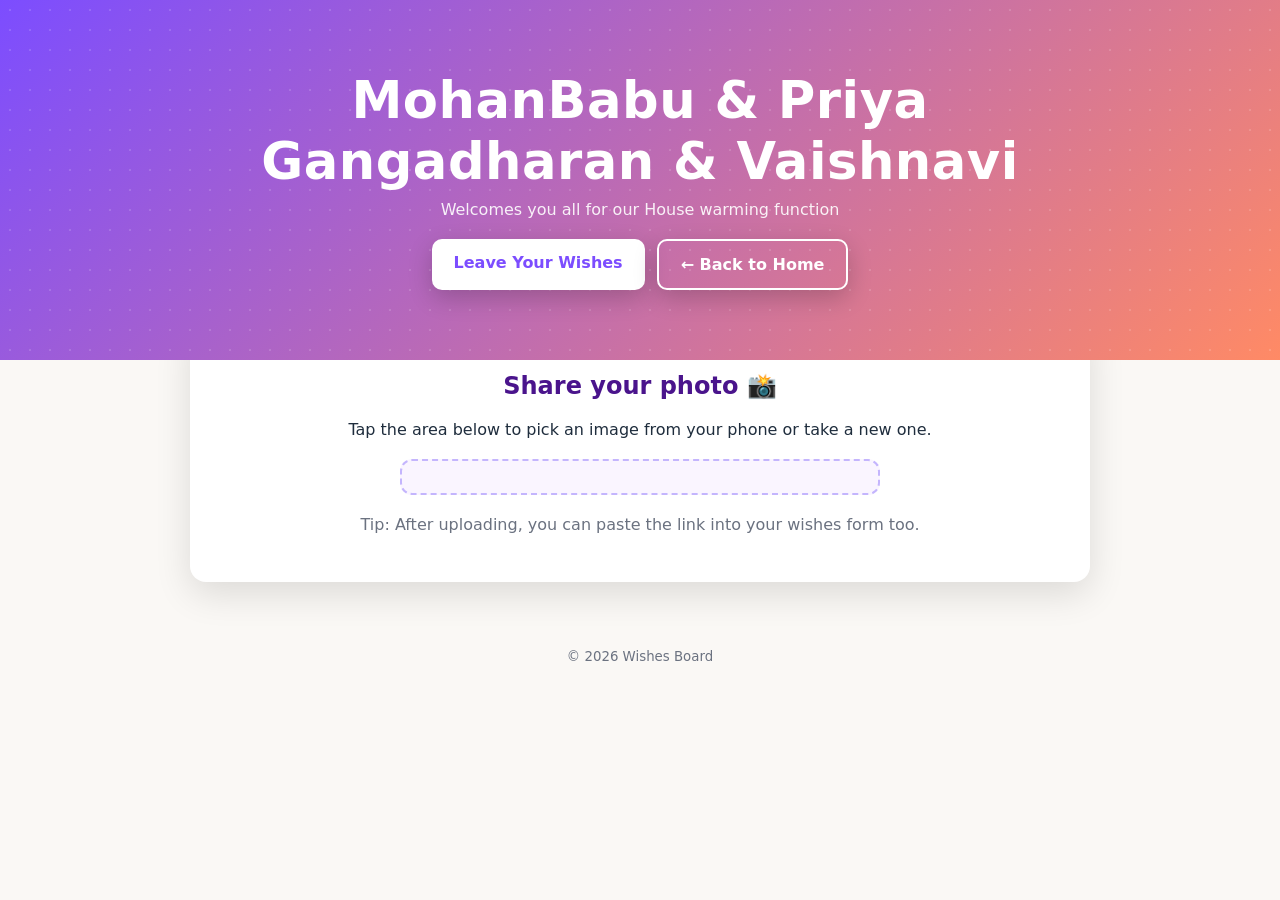
==== upload.html @ a74620fd "Update upload.html" ====
<!doctype html>
<html lang="en">
<head>
  <meta charset="utf-8">
  <meta name="viewport" content="width=device-width, initial-scale=1">
  <title>Upload a Selfie</title>
  <link rel="stylesheet" href="style.css">
  <meta name="description" content="Upload your selfie or group photo anonymously for the housewarming wishes board.">
</head>
<body>
  <header class="hero small">
    <div class="overlay"></div>
    <div class="hero-content">
      <h1 id="eventName">MohanBabu & Priya<br>Gangadharan & Vaishnavi</h1>
      <p class="sub">Welcomes you all for our House warming function</p>
      <div class="cta-row" style="margin-top: 20px;">
        <a id="wishButton" class="cta" href="https://forms.office.com/r/7apcbEGixC" target="_blank" rel="noopener">Leave Your Wishes</a>
        <a class="cta outline" href="index.html">← Back to Home</a>
      </div>
    </div>
  </header>

  <main class="content">
    <section class="upload-section">
      <h2>Share your photo 📸</h2>
      <p>Tap the area below to pick an image from your phone or take a new one.</p>

      <div class="uploader">
        <!-- Uploadcare global key comes from config.js -->
        <input type="hidden"
               role="uploadcare-uploader"
               data-images-only="true"
               data-multiple="false"
               data-clearable="true"
               data-tabs="file camera"
               id="uploader" />
      </div>

      <div id="result" class="result" style="display:none;">
        <h3>Uploaded! ✅</h3>
        <img id="preview" alt="preview"/>
        <p><a id="fileLink" target="_blank" rel="noopener">Open image</a></p>
        <button id="copyBtn" class="cta">Copy image link</button>
        <span id="copyOk"></span>
      </div>

      <p class="note">Tip: After uploading, you can paste the link into your wishes form too.</p>
    </section>
  </main>

  <footer>
    <small>© <span id="year"></span> Wishes Board</small>
  </footer>

  <!-- 1) Load the latest config (cache-busted) -->
  <script src="config.js?v=4"></script>
  <!-- 2) Expose Uploadcare public key from config -->
  <script>
    (function () {
      const cfg = window.WISHES_CONFIG || {};
      window.UPLOADCARE_PUBLIC_KEY = cfg.uploadcarePublicKey || 'demopublickey';
      // Update wish button with form URL from config
      const wishBtn = document.getElementById('wishButton');
      if (cfg.wishFormUrl && wishBtn) {
        wishBtn.href = cfg.wishFormUrl;
      }
    })();
  </script>

  <!-- 3) Load Uploadcare widget script -->
  <script src="https://ucarecdn.com/libs/widget/3.x/uploadcare.full.min.js"></script>
  <!-- 4) Initialize widget & UI -->
  <script>
    (function(){
      const year = document.getElementById('year');
      year.textContent = new Date().getFullYear();

      const widget = uploadcare.Widget('#uploader');
      const resultBox = document.getElementById('result');
      const fileLink = document.getElementById('fileLink');
      const preview = document.getElementById('preview');
      const copyBtn = document.getElementById('copyBtn');
      const copyOk = document.getElementById('copyOk');

      widget.onUploadComplete(function(info){
        const url = info.cdnUrl;
        fileLink.href = url;
        fileLink.textContent = url;
        preview.src = url + '-/preview/300x300/';
        resultBox.style.display = 'block';
      });

      copyBtn.addEventListener('click', async function(){
        try {
          await navigator.clipboard.writeText(fileLink.href);
          copyOk.textContent = 'Copied!';
          setTimeout(()=>copyOk.textContent='', 1500);
        } catch(e) {
          copyOk.textContent = 'Unable to copy';
          setTimeout(()=>copyOk.textContent='', 1500);
        }
      });
    })();
  </script>
</body>
</html>
---- style.css ----
/* Basic reset */
* { box-sizing: border-box; }
body { margin: 0; font-family: system-ui, -apple-system, Segoe UI, Roboto, Arial, sans-serif; color: #1f2d3d; background: #faf8f5; }

a { color: inherit; }

.hero { position: relative; background: linear-gradient(135deg, #7c4dff, #ff8a65); color: #fff; min-height: 64vh; display: grid; place-items: center; text-align: center; }
.hero.small { min-height: 40vh; }
.hero .overlay { position: absolute; inset: 0; background-image: radial-gradient(rgba(255,255,255,.15) 1px, transparent 1px); background-size: 20px 20px; }
.hero-content { position: relative; padding: 48px 20px; max-width: 900px; }
.hero h1 { font-size: clamp(2rem, 5vw, 3.2rem); margin: 0 0 8px; letter-spacing: 0.5px; line-height: 1.2; }
.hero .sub { margin: 0 0 16px; opacity: .9; }
.hero .tag { font-size: clamp(1rem, 1.5vw, 1.125rem); margin-bottom: 24px; }

.cta-row { display:flex; gap:12px; justify-content:center; flex-wrap:wrap; }
.cta { display: inline-block; background: #fff; color: #7c4dff; padding: 14px 22px; border-radius: 10px; text-decoration: none; font-weight: 700; box-shadow: 0 8px 24px rgba(0,0,0,.2); transition: transform .15s ease, box-shadow .15s ease; }
.cta:hover { transform: translateY(-2px); box-shadow: 0 12px 30px rgba(0,0,0,.25); }
.cta.outline { background: transparent; color:#fff; border:2px solid #fff; }

.qr { margin-top: 28px; }
.qr img { width: 180px; height: 180px; border-radius: 12px; background: #fff; padding: 10px; box-shadow: 0 8px 24px rgba(0,0,0,.25); }
.qr-caption { margin-top: 8px; opacity: .9; }

.content { max-width: 900px; padding: 32px 20px; margin: -40px auto 40px; background: #fff; border-radius: 16px; box-shadow: 0 12px 36px rgba(0,0,0,.12); }
.content h2, .content h3 { color: #4a148c; }

.share button { background: #7c4dff; color: #fff; border: none; padding: 10px 16px; border-radius: 8px; cursor: pointer; }
.share span { margin-left: 10px; color: #2e7d32; }

footer { text-align: center; padding: 24px; color: #6b7280; }

/* Emoji wall */
.emoji-wall { display:flex; flex-wrap:wrap; gap:12px; justify-content:center; }
.emoji-btn { background:#f3e8ff; border:none; border-radius:14px; padding:10px 14px; cursor:pointer; box-shadow: 0 4px 12px rgba(0,0,0,.1); display:flex; align-items:center; gap:8px; }
.emoji-btn .emo { font-size: 1.4rem; }
.emoji-btn .cnt { background:#fff; color:#6b21a8; border-radius:8px; padding:2px 8px; font-weight:700; }
.burst { position: fixed; font-size: 2rem; pointer-events: none; animation: pop .8s ease-out forwards; }
@keyframes pop { 0%{ transform: scale(0.5); opacity:0;} 50%{ transform: scale(1.2); opacity:1;} 100%{ transform: scale(1); opacity:0;} }

/* Upload page */
.upload-section { text-align:center; }
.uploader { margin: 20px auto; max-width: 480px; padding: 16px; border:2px dashed #c4b5fd; border-radius: 12px; background:#faf5ff; }
.result { text-align:center; }
.result img { display:block; margin:16px auto; border-radius: 12px; box-shadow: 0 6px 18px rgba(0,0,0,.12); }
.note { color:#6b7280; }
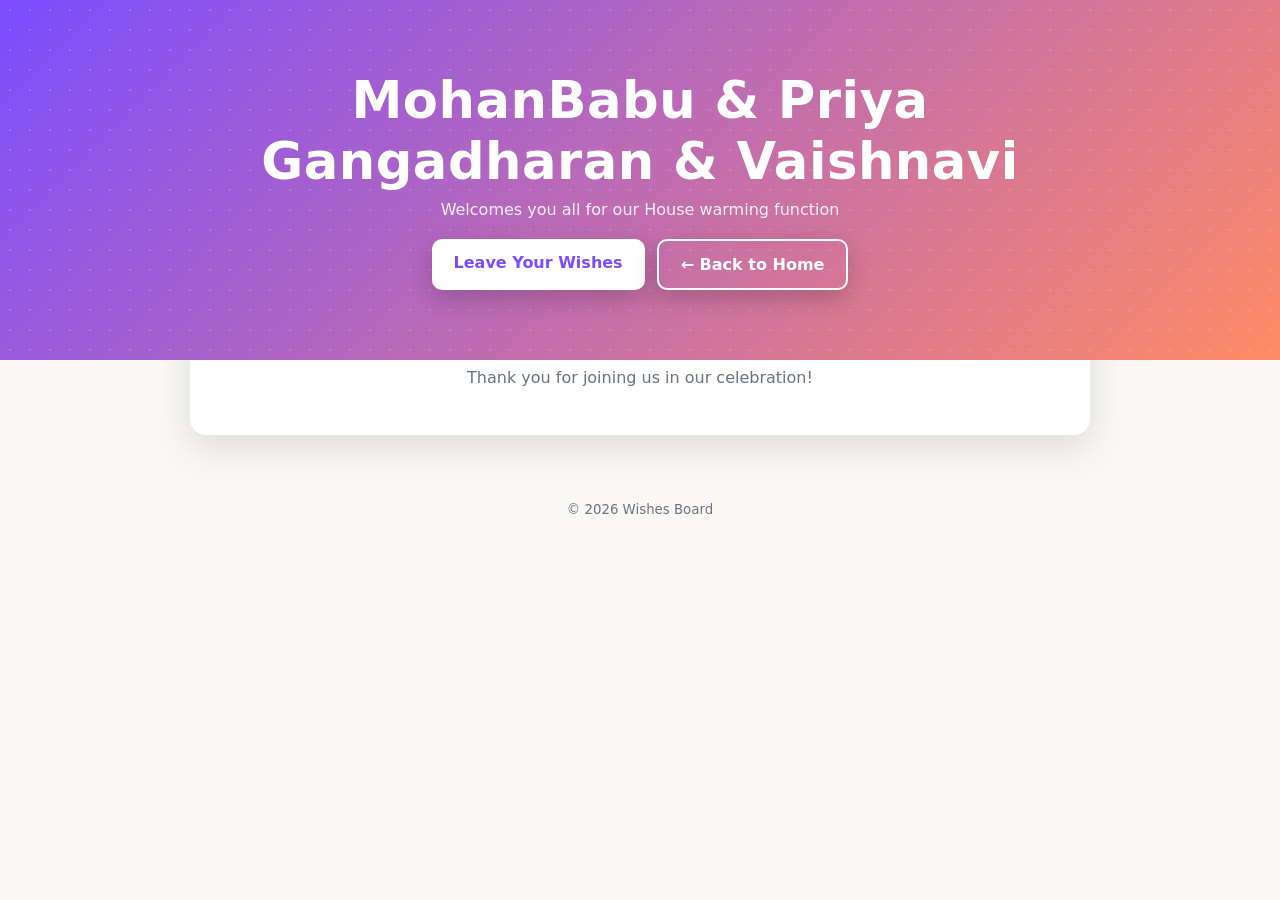
==== commit 9e7f1fd6: "Update upload.html" ====
--- a/upload.html
+++ b/upload.html
@@ -22,29 +22,7 @@
 
   <main class="content">
     <section class="upload-section">
-      <h2>Share your photo 📸</h2>
-      <p>Tap the area below to pick an image from your phone or take a new one.</p>
-
-      <div class="uploader">
-        <!-- Uploadcare global key comes from config.js -->
-        <input type="hidden"
-               role="uploadcare-uploader"
-               data-images-only="true"
-               data-multiple="false"
-               data-clearable="true"
-               data-tabs="file camera"
-               id="uploader" />
-      </div>
-
-      <div id="result" class="result" style="display:none;">
-        <h3>Uploaded! ✅</h3>
-        <img id="preview" alt="preview"/>
-        <p><a id="fileLink" target="_blank" rel="noopener">Open image</a></p>
-        <button id="copyBtn" class="cta">Copy image link</button>
-        <span id="copyOk"></span>
-      </div>
-
-      <p class="note">Tip: After uploading, you can paste the link into your wishes form too.</p>
+      <p class="note">Thank you for joining us in our celebration!</p>
     </section>
   </main>
 
@@ -54,52 +32,17 @@
 
   <!-- 1) Load the latest config (cache-busted) -->
   <script src="config.js?v=4"></script>
-  <!-- 2) Expose Uploadcare public key from config -->
+  <!-- 2) Update wish button with form URL from config -->
   <script>
     (function () {
       const cfg = window.WISHES_CONFIG || {};
-      window.UPLOADCARE_PUBLIC_KEY = cfg.uploadcarePublicKey || 'demopublickey';
       // Update wish button with form URL from config
       const wishBtn = document.getElementById('wishButton');
       if (cfg.wishFormUrl && wishBtn) {
         wishBtn.href = cfg.wishFormUrl;
       }
-    })();
-  </script>
-
-  <!-- 3) Load Uploadcare widget script -->
-  <script src="https://ucarecdn.com/libs/widget/3.x/uploadcare.full.min.js"></script>
-  <!-- 4) Initialize widget & UI -->
-  <script>
-    (function(){
       const year = document.getElementById('year');
       year.textContent = new Date().getFullYear();
-
-      const widget = uploadcare.Widget('#uploader');
-      const resultBox = document.getElementById('result');
-      const fileLink = document.getElementById('fileLink');
-      const preview = document.getElementById('preview');
-      const copyBtn = document.getElementById('copyBtn');
-      const copyOk = document.getElementById('copyOk');
-
-      widget.onUploadComplete(function(info){
-        const url = info.cdnUrl;
-        fileLink.href = url;
-        fileLink.textContent = url;
-        preview.src = url + '-/preview/300x300/';
-        resultBox.style.display = 'block';
-      });
-
-      copyBtn.addEventListener('click', async function(){
-        try {
-          await navigator.clipboard.writeText(fileLink.href);
-          copyOk.textContent = 'Copied!';
-          setTimeout(()=>copyOk.textContent='', 1500);
-        } catch(e) {
-          copyOk.textContent = 'Unable to copy';
-          setTimeout(()=>copyOk.textContent='', 1500);
-        }
-      });
     })();
   </script>
 </body>
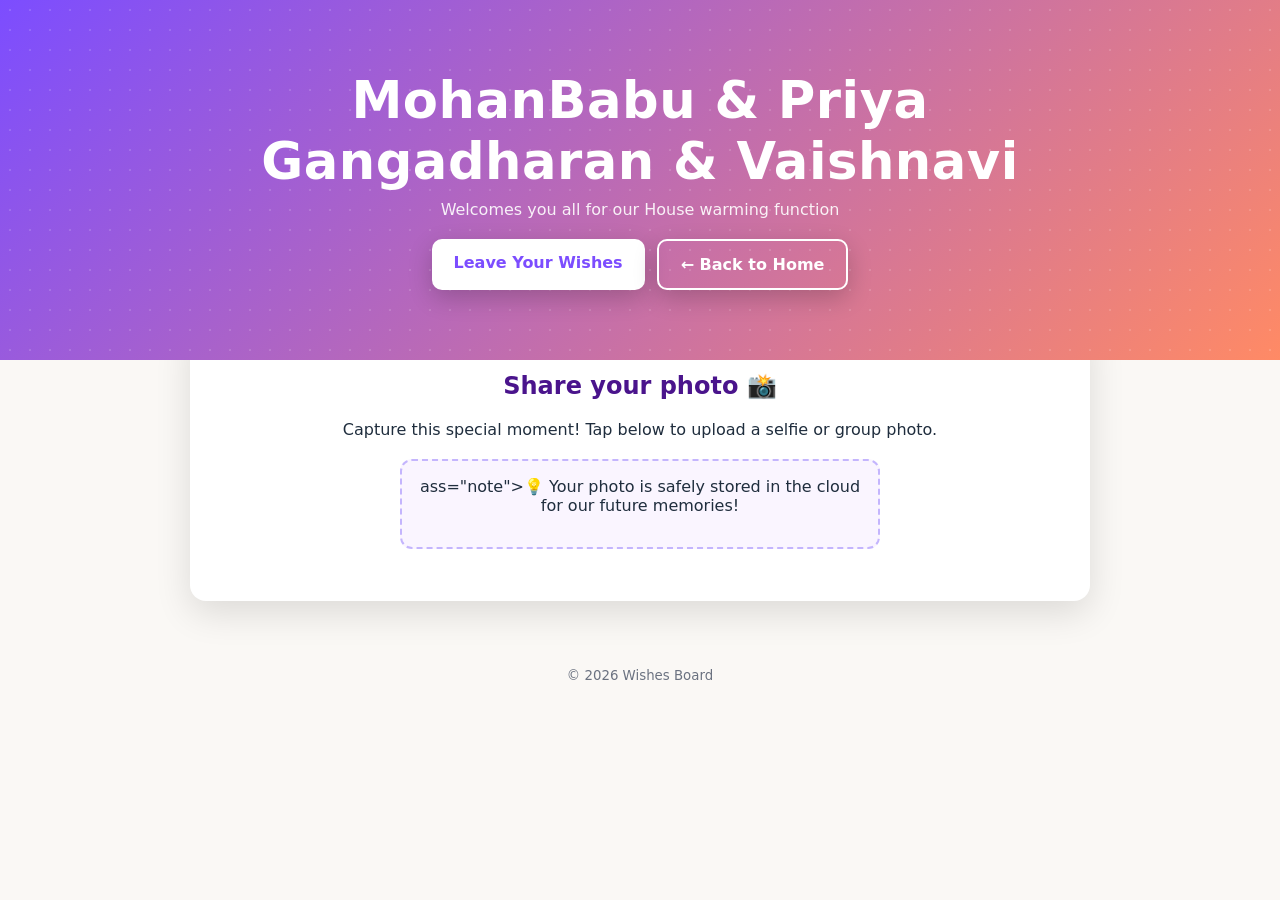
==== commit db678377: "Update upload.html" ====
--- a/upload.html
+++ b/upload.html
@@ -22,7 +22,64 @@
 
   <main class="content">
     <section class="upload-section">
-      <p class="note">Thank you for joining us in our celebration!</p>
+      <h2>Share your photo 📸</h2>
+      <p>Capture this special moment! Tap below to upload a selfie or group photo.</p>
+
+      <div class="uploader">
+        <!-- Uploadcare global key comes from config.js -->
+        <input type="hidden"
+               role="uploadcare-uploader"
+               data-images-only="true"
+  <!-- 1) Load the latest config (cache-busted) -->
+  <script src="config.js?v=4"></script>
+  <!-- 2) Expose Uploadcare public key from config -->
+  <script>
+    (function () {
+      const cfg = window.WISHES_CONFIG || {};
+      window.UPLOADCARE_PUBLIC_KEY = cfg.uploadcarePublicKey || 'demopublickey';
+      // Update wish button with form URL from config
+      const wishBtn = document.getElementById('wishButton');
+      if (cfg.wishFormUrl && wishBtn) {
+        wishBtn.href = cfg.wishFormUrl;
+      }
+    })();
+  </script>
+
+  <!-- 3) Load Uploadcare widget script -->
+  <script src="https://ucarecdn.com/libs/widget/3.x/uploadcare.full.min.js"></script>
+  <!-- 4) Initialize widget & UI -->
+  <script>
+    (function(){
+      const year = document.getElementById('year');
+      year.textContent = new Date().getFullYear();
+
+      const widget = uploadcare.Widget('#uploader');
+      const resultBox = document.getElementById('result');
+      const fileLink = document.getElementById('fileLink');
+      const preview = document.getElementById('preview');
+      const copyBtn = document.getElementById('copyBtn');
+      const copyOk = document.getElementById('copyOk');
+
+      widget.onUploadComplete(function(info){
+        const url = info.cdnUrl;
+        fileLink.href = url;
+        fileLink.textContent = url;
+        preview.src = url + '-/preview/300x300/';
+        resultBox.style.display = 'block';
+      });
+
+      copyBtn.addEventListener('click', async function(){
+        try {
+          await navigator.clipboard.writeText(fileLink.href);
+          copyOk.textContent = 'Copied!';
+          setTimeout(()=>copyOk.textContent='', 1500);
+        } catch(e) {
+          copyOk.textContent = 'Unable to copy';
+          setTimeout(()=>copyOk.textContent='', 1500);
+        }
+      });
+    })();
+  </script>ass="note">💡 Your photo is safely stored in the cloud for our future memories!</p>
     </section>
   </main>
 
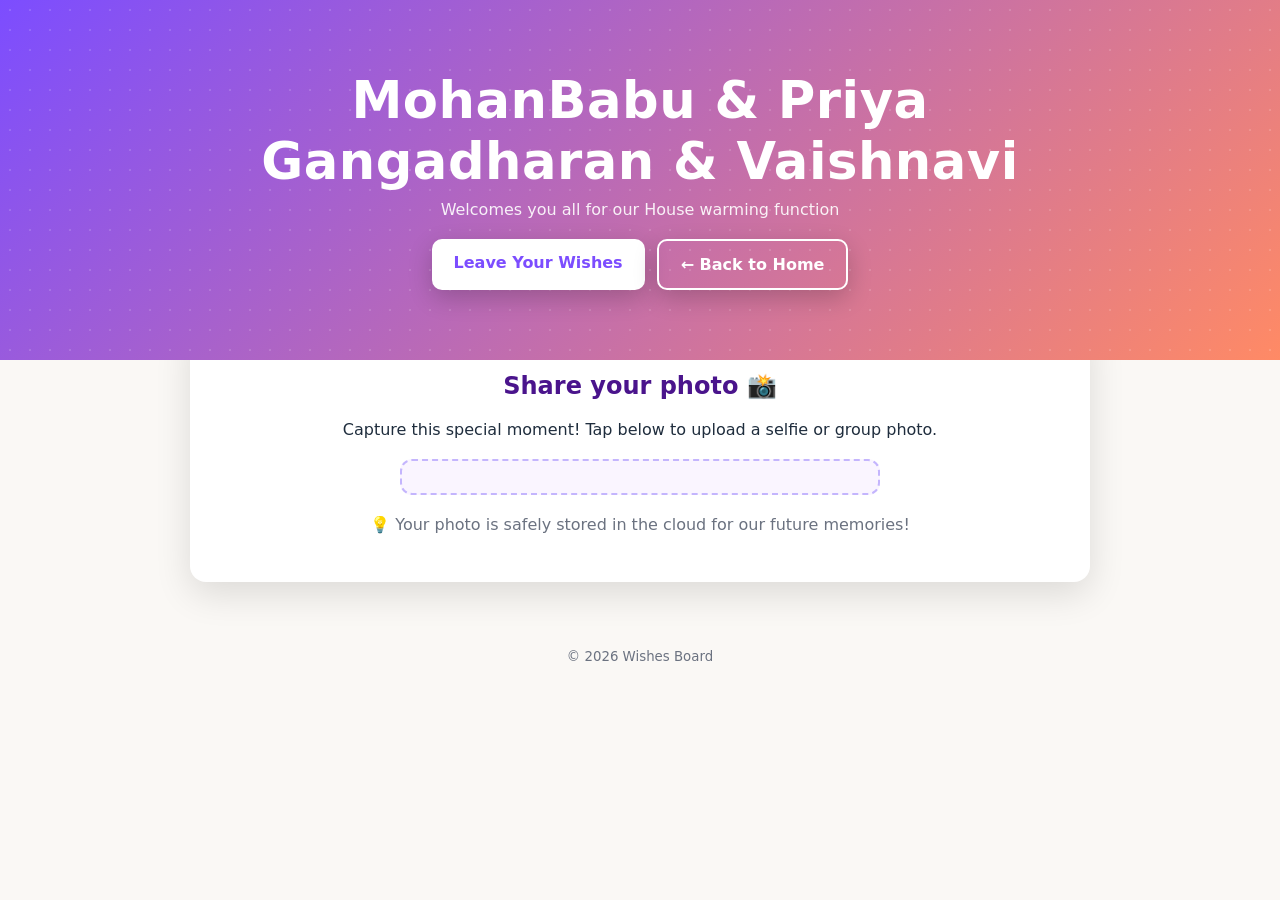
==== commit 4ec7783c: "Update upload.html" ====
--- a/upload.html
+++ b/upload.html
@@ -30,6 +30,28 @@
         <input type="hidden"
                role="uploadcare-uploader"
                data-images-only="true"
+               data-multiple="false"
+               data-clearable="true"
+               data-tabs="file camera"
+               id="uploader" />
+      </div>
+
+      <div id="result" class="result" style="display:none;">
+        <h3>Uploaded! ✅</h3>
+        <img id="preview" alt="preview"/>
+        <p><a id="fileLink" target="_blank" rel="noopener">Open image</a></p>
+        <button id="copyBtn" class="cta">Copy image link</button>
+        <span id="copyOk"></span>
+      </div>
+
+      <p class="note">💡 Your photo is safely stored in the cloud for our future memories!</p>
+    </section>
+  </main>
+
+  <footer>
+    <small>© <span id="year"></span> Wishes Board</small>
+  </footer>
+
   <!-- 1) Load the latest config (cache-busted) -->
   <script src="config.js?v=4"></script>
   <!-- 2) Expose Uploadcare public key from config -->
@@ -37,7 +59,6 @@
     (function () {
       const cfg = window.WISHES_CONFIG || {};
       window.UPLOADCARE_PUBLIC_KEY = cfg.uploadcarePublicKey || 'demopublickey';
-      // Update wish button with form URL from config
       const wishBtn = document.getElementById('wishButton');
       if (cfg.wishFormUrl && wishBtn) {
         wishBtn.href = cfg.wishFormUrl;
@@ -79,28 +100,6 @@
         }
       });
     })();
-  </script>ass="note">💡 Your photo is safely stored in the cloud for our future memories!</p>
-    </section>
-  </main>
-
-  <footer>
-    <small>© <span id="year"></span> Wishes Board</small>
-  </footer>
-
-  <!-- 1) Load the latest config (cache-busted) -->
-  <script src="config.js?v=4"></script>
-  <!-- 2) Update wish button with form URL from config -->
-  <script>
-    (function () {
-      const cfg = window.WISHES_CONFIG || {};
-      // Update wish button with form URL from config
-      const wishBtn = document.getElementById('wishButton');
-      if (cfg.wishFormUrl && wishBtn) {
-        wishBtn.href = cfg.wishFormUrl;
-      }
-      const year = document.getElementById('year');
-      year.textContent = new Date().getFullYear();
-    })();
   </script>
 </body>
 </html>
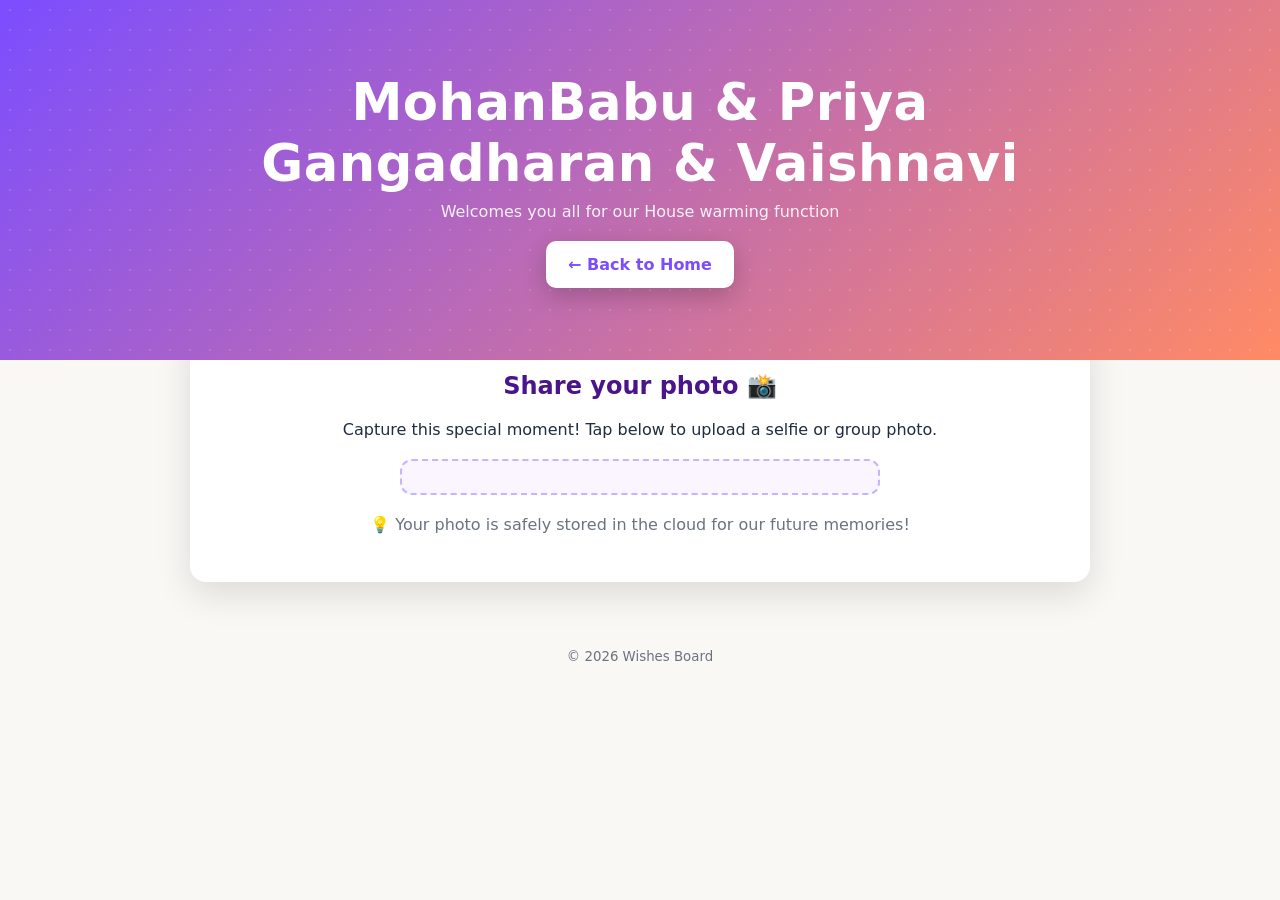
==== commit c1dd2409: "Update upload.html" ====
--- a/upload.html
+++ b/upload.html
@@ -14,8 +14,7 @@
       <h1 id="eventName">MohanBabu & Priya<br>Gangadharan & Vaishnavi</h1>
       <p class="sub">Welcomes you all for our House warming function</p>
       <div class="cta-row" style="margin-top: 20px;">
-        <a id="wishButton" class="cta" href="https://forms.office.com/r/7apcbEGixC" target="_blank" rel="noopener">Leave Your Wishes</a>
-        <a class="cta outline" href="index.html">← Back to Home</a>
+        <a class="cta" href="index.html">← Back to Home</a>
       </div>
     </div>
   </header>
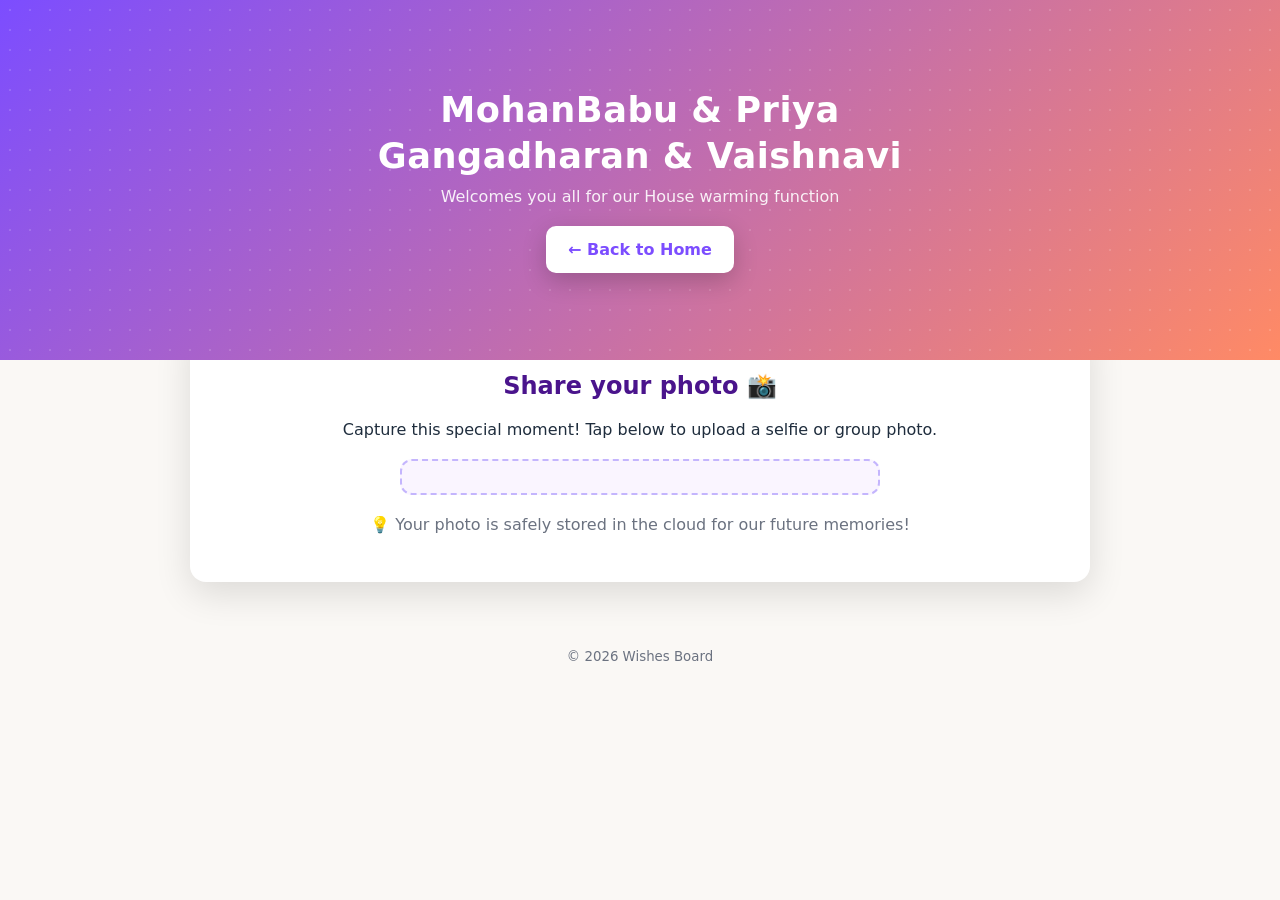
==== commit 876bdc79: "Update upload.html" ====
--- a/upload.html
+++ b/upload.html
@@ -11,7 +11,7 @@
   <header class="hero small">
     <div class="overlay"></div>
     <div class="hero-content">
-      <h1 id="eventName">MohanBabu & Priya<br>Gangadharan & Vaishnavi</h1>
+      <h1 id="eventName" style="font-size: clamp(1.5rem, 4vw, 2.2rem); line-height: 1.3;">MohanBabu & Priya<br>Gangadharan & Vaishnavi</h1>
       <p class="sub">Welcomes you all for our House warming function</p>
       <div class="cta-row" style="margin-top: 20px;">
         <a class="cta" href="index.html">← Back to Home</a>
@@ -41,6 +41,11 @@
         <p><a id="fileLink" target="_blank" rel="noopener">Open image</a></p>
         <button id="copyBtn" class="cta">Copy image link</button>
         <span id="copyOk"></span>
+        
+        <div style="margin-top: 24px; padding-top: 24px; border-top: 2px solid #e0e0e0;">
+          <p style="font-size: 1.1rem; margin-bottom: 16px;">📝 Now share your wishes with us!</p>
+          <a id="wishButton" class="cta" href="https://forms.office.com/r/7apcbEGixC" target="_blank" rel="noopener">Leave Your Wishes</a>
+        </div>
       </div>
 
       <p class="note">💡 Your photo is safely stored in the cloud for our future memories!</p>
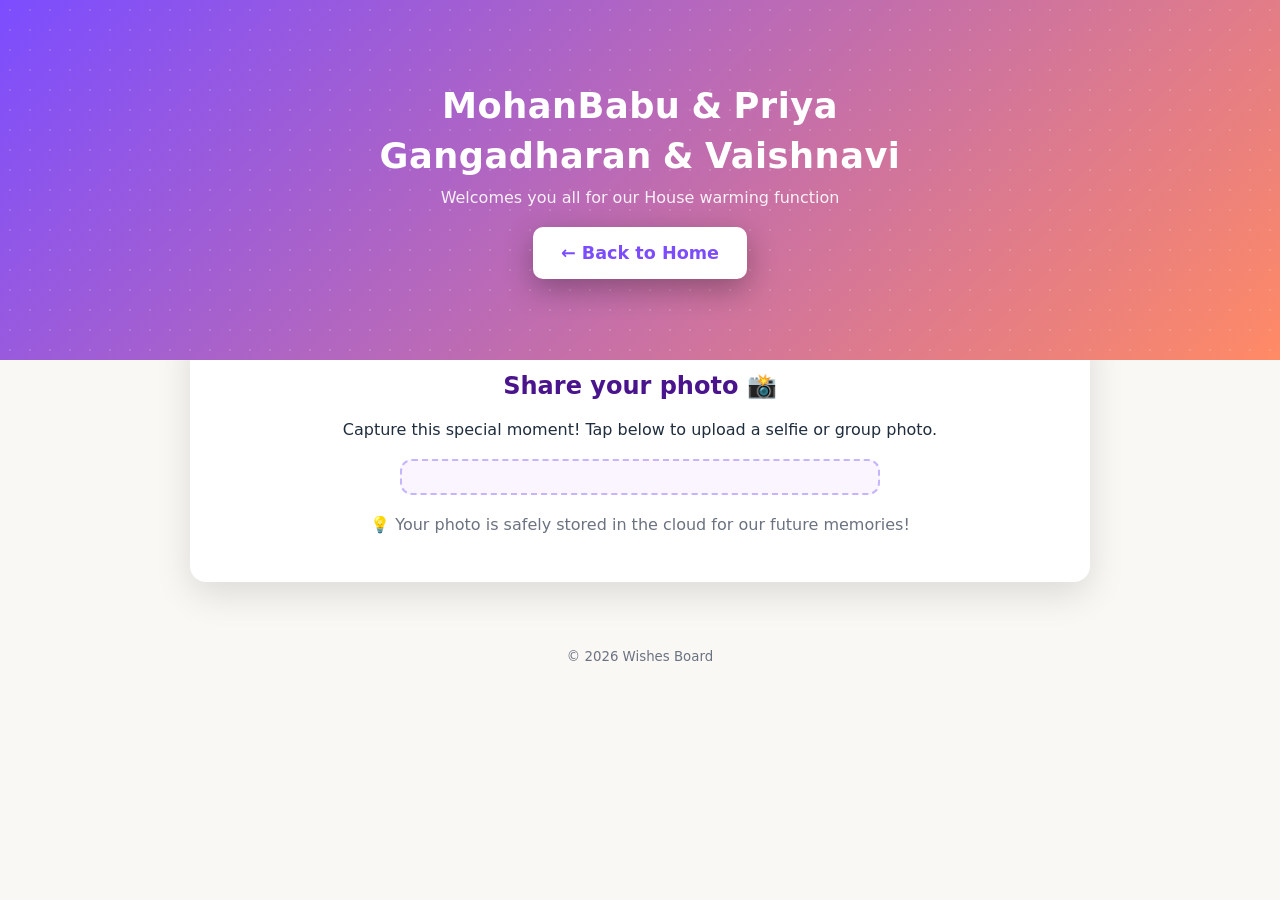
==== commit e9194668: "Update upload.html" ====
--- a/upload.html
+++ b/upload.html
@@ -11,7 +11,7 @@
   <header class="hero small">
     <div class="overlay"></div>
     <div class="hero-content">
-      <h1 id="eventName" style="font-size: clamp(1.5rem, 4vw, 2.2rem); line-height: 1.3;">MohanBabu & Priya<br>Gangadharan & Vaishnavi</h1>
+      <h1 id="eventName" style="font-size: clamp(1.2rem, 3.5vw, 2.2rem); line-height: 1.4; word-spacing: -0.05em;">MohanBabu & Priya<br>Gangadharan & Vaishnavi</h1>
       <p class="sub">Welcomes you all for our House warming function</p>
       <div class="cta-row" style="margin-top: 20px;">
         <a class="cta" href="index.html">← Back to Home</a>
--- a/style.css
+++ b/style.css
@@ -13,9 +13,9 @@
 .hero .tag { font-size: clamp(1rem, 1.5vw, 1.125rem); margin-bottom: 24px; }
 
 .cta-row { display:flex; gap:12px; justify-content:center; flex-wrap:wrap; }
-.cta { display: inline-block; background: #fff; color: #7c4dff; padding: 14px 22px; border-radius: 10px; text-decoration: none; font-weight: 700; box-shadow: 0 8px 24px rgba(0,0,0,.2); transition: transform .15s ease, box-shadow .15s ease; }
-.cta:hover { transform: translateY(-2px); box-shadow: 0 12px 30px rgba(0,0,0,.25); }
-.cta.outline { background: transparent; color:#fff; border:2px solid #fff; }
+.cta { display: inline-block; background: #fff; color: #7c4dff; padding: 16px 28px; border-radius: 10px; text-decoration: none; font-weight: 700; font-size: 1.1rem; box-shadow: 0 10px 30px rgba(0,0,0,.3); transition: transform .15s ease, box-shadow .15s ease; }
+.cta:hover { transform: translateY(-2px); box-shadow: 0 14px 40px rgba(0,0,0,.4); }
+.cta.outline { background: rgba(255,255,255,0.2); color:#fff; border:3px solid #fff; backdrop-filter: blur(10px); }
 
 .qr { margin-top: 28px; }
 .qr img { width: 180px; height: 180px; border-radius: 12px; background: #fff; padding: 10px; box-shadow: 0 8px 24px rgba(0,0,0,.25); }
